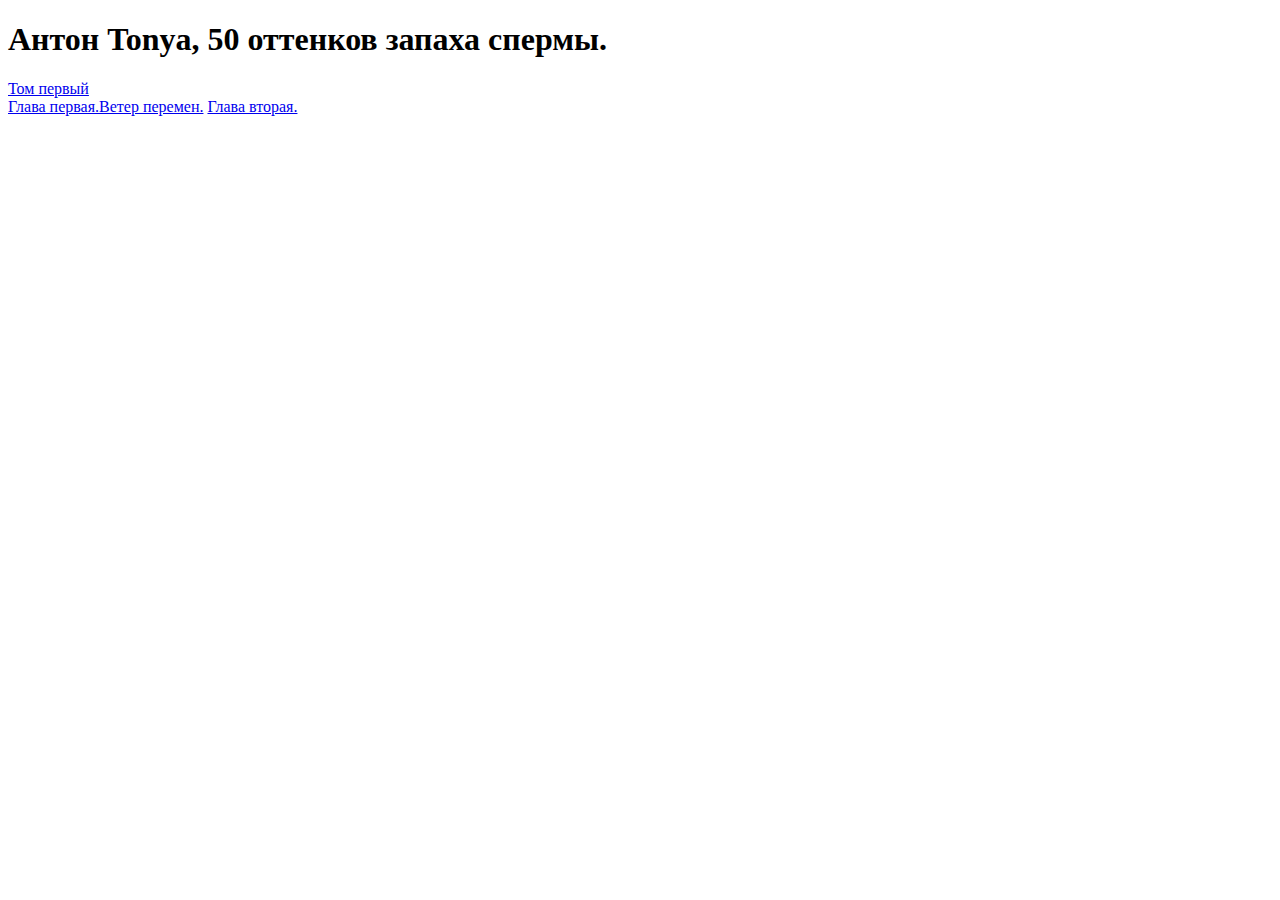
==== Ант_фанф.html @ 46c306f8 "Add files via upload" ====
<!DOCTYPE html>
<html>
<html>
<head>
    <meta charset="UTF-8">
    <title>Сборник фанфиков Антона Tonya</title>
    <link rel="stylesheet" href="style.css">
</head>
<body>
    <h1>Антон Tonya, 50 оттенков запаха спермы.</h1>
    <div class="lng">
        <a href="#" class="lng__link">Том первый</a>
        <div class="lng__list-wrapper">
            <div class="lng__list">
                <a href="1.1.txt">Глава первая.Ветер перемен.</a>
                <a href="1.2.txt">Глава вторая.</a>
            </div>
        </div>
    </div>
</body>
</html>
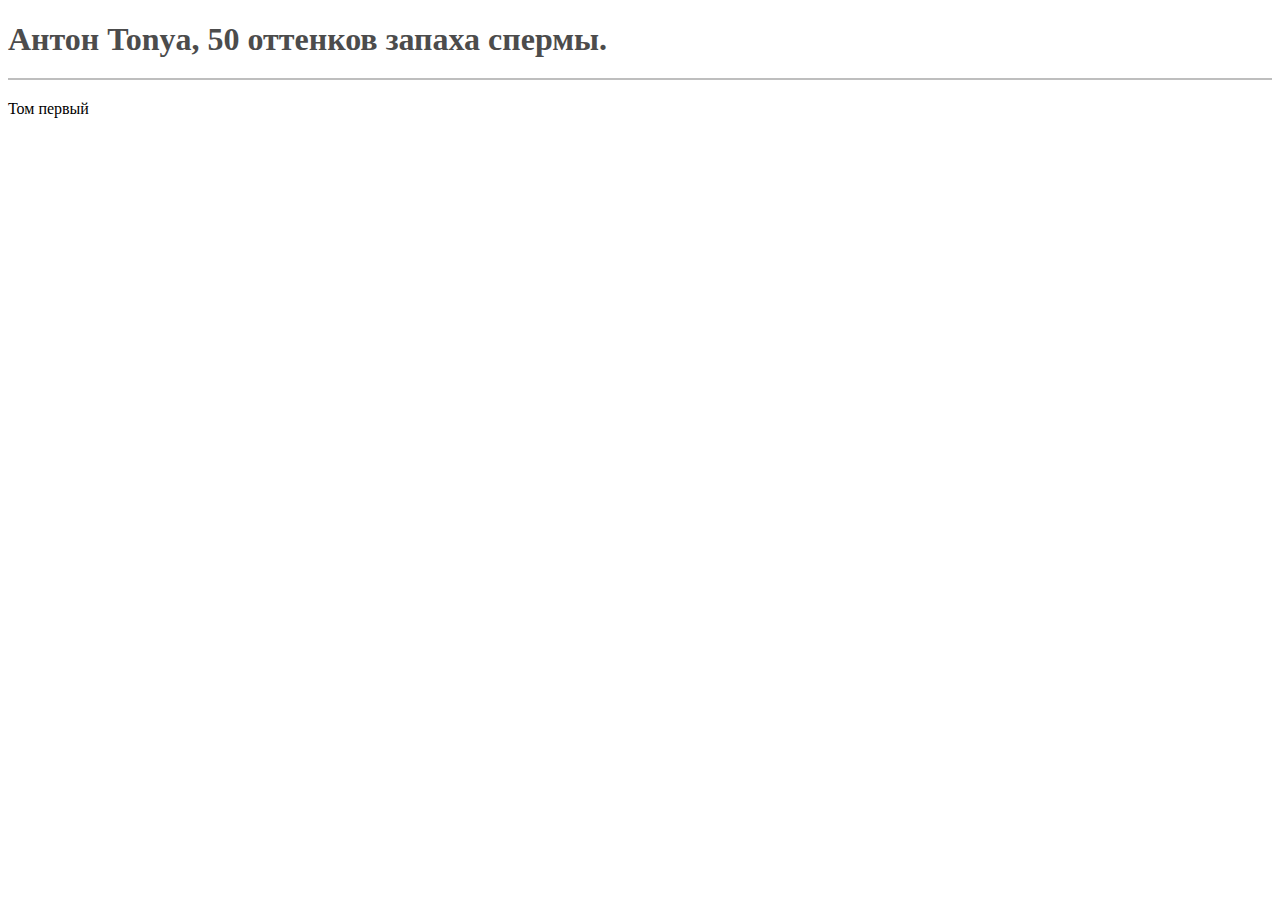
==== commit b96dc2b6: "Update Ант_фанф.html" ====
--- a/Ант_фанф.html
+++ b/Ант_фанф.html
@@ -4,7 +4,7 @@
 <head>
     <meta charset="UTF-8">
     <title>Сборник фанфиков Антона Tonya</title>
-    <link rel="stylesheet" href="style.css">
+    <link rel="stylesheet" href="style/style.css">
 </head>
 <body>
     <h1>Антон Tonya, 50 оттенков запаха спермы.</h1>
@@ -12,10 +12,10 @@
         <a href="#" class="lng__link">Том первый</a>
         <div class="lng__list-wrapper">
             <div class="lng__list">
-                <a href="1.1.txt">Глава первая.Ветер перемен.</a>
-                <a href="1.2.txt">Глава вторая.</a>
+                <a href="texts/1.1.txt">Глава первая.Ветер перемен.</a>
+                <a href="texts/1.2.txt">Глава вторая.</a>
             </div>
         </div>
     </div>
 </body>
-</html>+</html>
--- a/style/style.css
+++ b/style/style.css
@@ -0,0 +1,44 @@
+body{
+    background: #ffffff;
+}
+h1{
+    color: #4C4C4C;
+    padding-bottom: 20px;
+    margin-bottom: 20px;
+    border-bottom: 2px solid #BEBEBE;
+}
+p{
+    font:italic;
+}
+.lng{
+    position: relative;
+}
+.lng:hover .lng__list-wrapper{
+    opacity: 1;
+    visibility: visible;
+    transform: translate(-50%, 0);
+}
+.lng__link{
+    color: black;
+    text-decoration: none;
+    position: relative;
+    padding-right: 5px;
+}
+.lng__list-wrapper{
+    position: relative;
+    top: 100%;
+    left: 50%;
+    transform: translateX(-50%, 15px);
+    opacity: 0;
+    visibility: hidden;
+    transition: all .2s ease;
+}
+.lng__list{
+    box-shadow: 0 0 4px rgba(0,0,0,.1);
+}
+.lng__list a {
+    display: block;
+    padding: 5px 10px;
+    color: black;
+    text-decoration: none;
+}